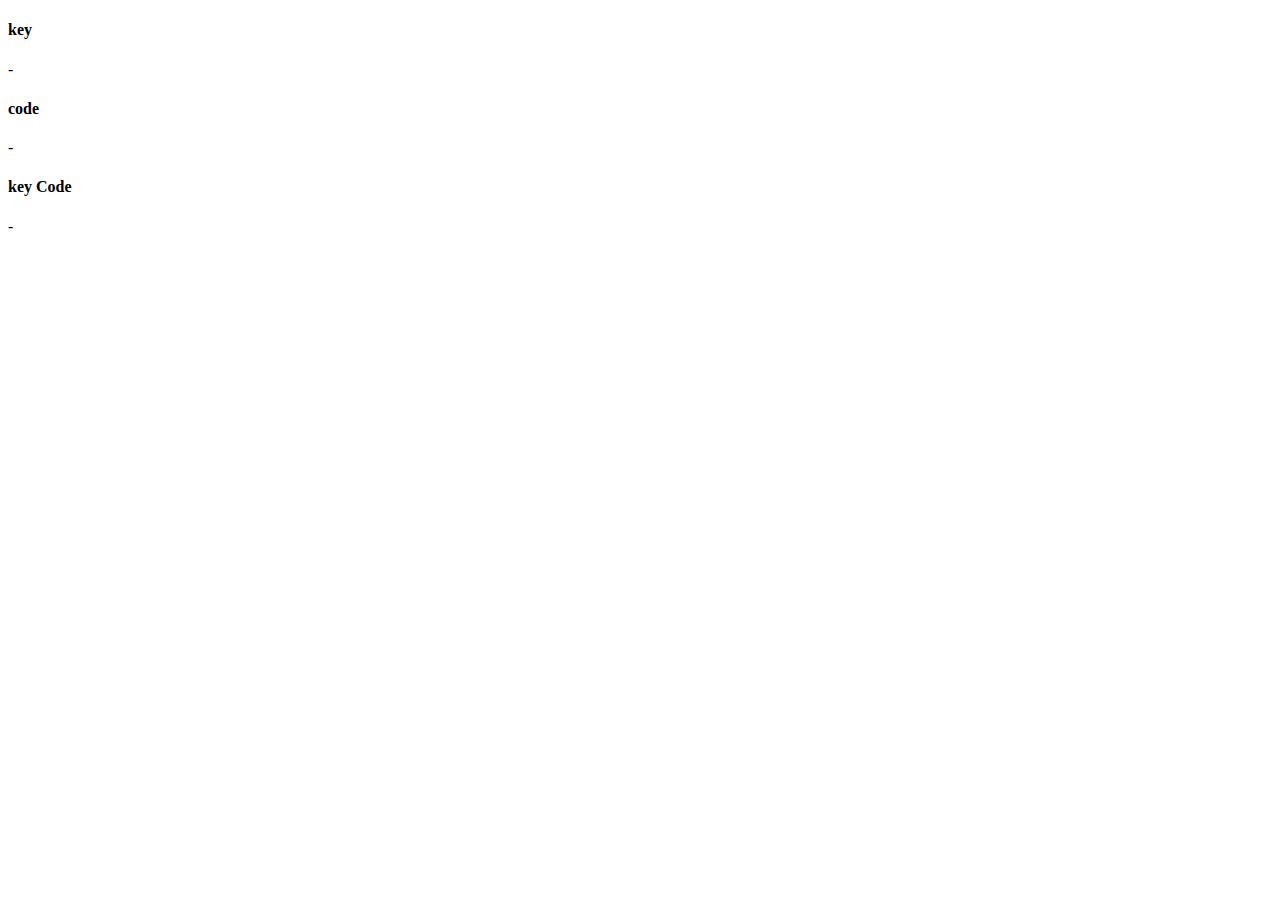
==== indes.html @ ba03dc27 "write a index of file" ====
<!DOCTYPE html>
<html lang="en">
<head>
    <meta charset="UTF-8">
    <meta name="viewport" content="width=device-width, initial-scale=1.0">
    <title>key value </title>
    <link rel="stylesheet" href="style.css">
</head>
<body>
    <div class="container">
        <div class="key-container">
           <h4 class = "animation">key</h4> 
           <div class = "key-content-animation">-</div>
           
           <h4 class = "animation">code</h4> 
           <div class = "key-content-animation">-</div>
           
           <h4 class = "animation">key Code</h4> 
           <div class = "key-content-animation">-</div>
        </div>

    </div>
    <script src="script.js"></script>
</body>
</html>
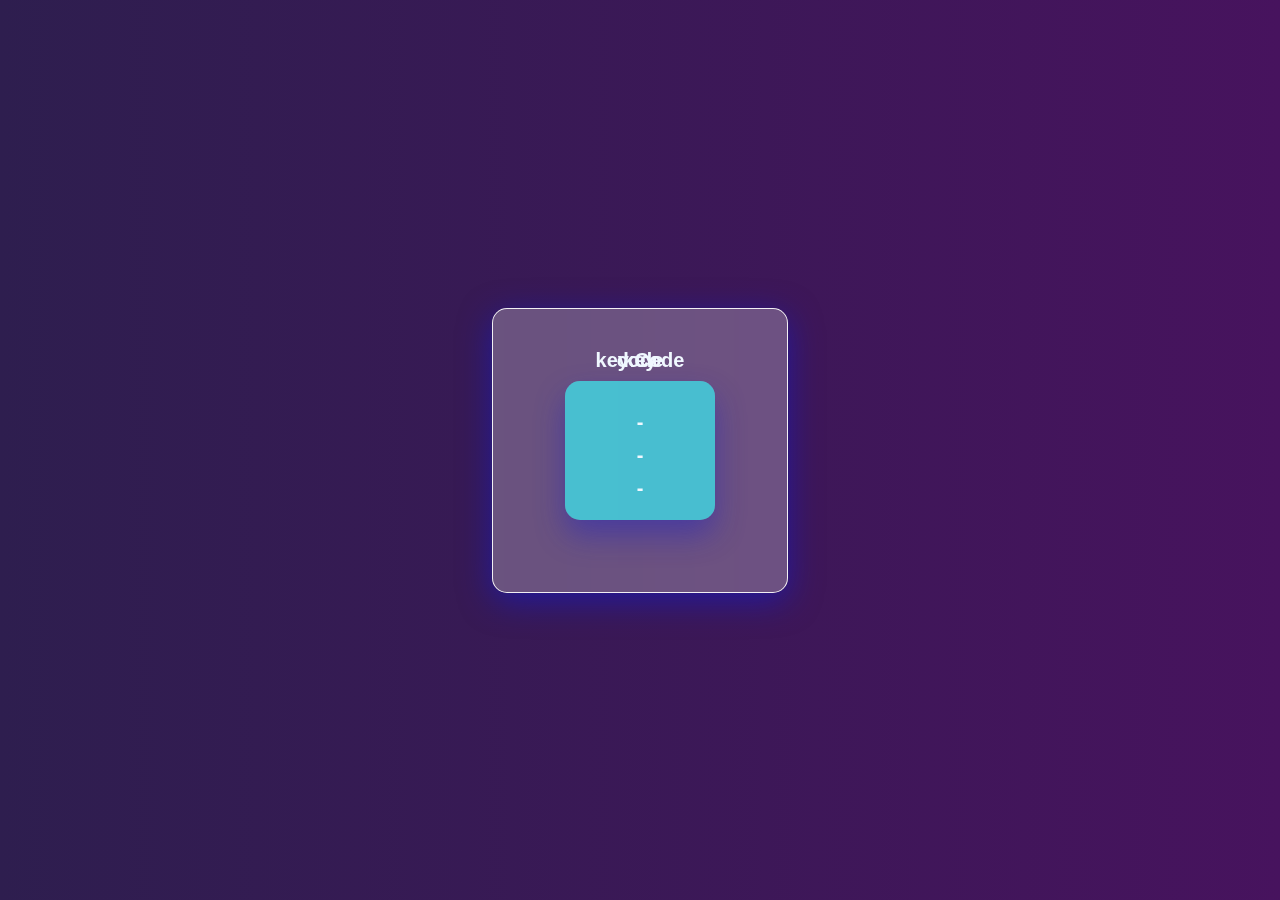
==== commit 7224b77b: "write a css part" ====
--- a/indes.html
+++ b/indes.html
@@ -10,13 +10,13 @@
     <div class="container">
         <div class="key-container">
            <h4 class = "animation">key</h4> 
-           <div class = "key-content-animation">-</div>
+           <div class = "key-content animation">-</div>
            
            <h4 class = "animation">code</h4> 
-           <div class = "key-content-animation">-</div>
+           <div class = "key-content animation">-</div>
            
            <h4 class = "animation">key Code</h4> 
-           <div class = "key-content-animation">-</div>
+           <div class = "key-content animation">-</div>
         </div>
 
     </div>
--- a/style.css
+++ b/style.css
@@ -0,0 +1,59 @@
+*{
+    box-sizing: border-box;
+    padding: 0%;
+    margin: 0%;
+    font-family: sans-serif;
+}
+body{
+    text-align: center;
+    display:flex;
+    justify-content: center;
+    align-items: center;
+    min-height: 100vh;
+    background: linear-gradient( to right , #2e1e4f, #47135e);
+}
+.container {
+    display: flex;
+    flex-direction: column;
+    padding: 2rem;
+    background: rgba(255, 255, 255, 0.25);
+    box-shadow: 0px 8px 32px 0px rgba(11, 25, 227, 0.5) ;
+    backdrop-filter: blur(4px);
+    border-radius: 15px;
+    border: 1px solid rgba(255, 255, 255, 0.912);
+    transition: background 0.5s ease-in-out;   
+}
+.key-container {
+    display: flex;
+    flex-direction: column;
+    font-size: 20px;
+    font-weight: bold;
+    padding: 20px;
+    color: aliceblue;
+    margin: 2.5rem;
+    min-width: 150px;
+    background: rgba(0, 255, 255, 0.5);
+    box-shadow: 0px 15px 30px 0px rgba(33, 33, 194, 0.46); 
+    backdrop-filter: blur(2.5px);
+    border-radius: 15px;
+    border: 1px soild rgba(255, 255, 255, 0.741);
+    transition: background 0.5s ease-in-out;   
+
+}
+.key-container h4{
+    position: absolute;
+    top:-2rem;
+    left: 0;
+    text-align: center;
+    width: 100%;
+}
+.key-content{
+    margin-top: 10px;
+
+}
+.container:hover{
+    background: rgba(255, 255, 255, 0.45);
+}
+.key-container:hover{
+    background: rgba(255, 255, 255, 0.9);
+}